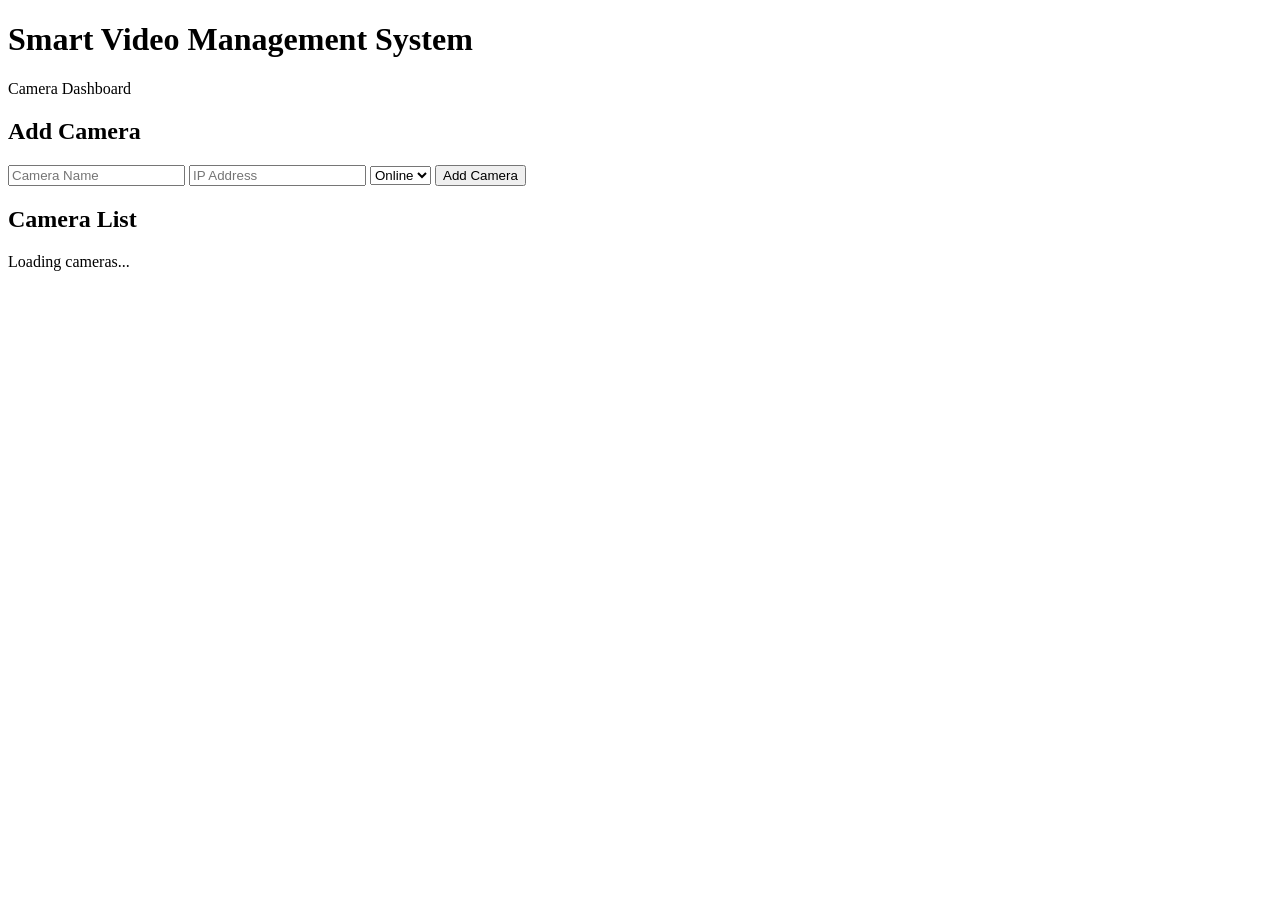
==== frontend/index.html @ dd8fb50f "Add camera dashboard CRUD" ====
<!DOCTYPE html>
<html lang="en">

<head>
    <meta charset="UTF-8">
    <meta name="viewport" content="width=device-width, initial-scale=1.0">

    <title>Smart Video Management System</title>

    <link rel="stylesheet" href="/static/style.css">
</head>

<body>

    <header>
        <h1>Smart Video Management System</h1>
        <p>Camera Dashboard</p>
    </header>


    <main>

        <!-- Add Camera Form -->
        <section class="card">

            <h2>Add Camera</h2>

            <form id="cameraForm">

                <input
                    type="text"
                    id="name"
                    placeholder="Camera Name"
                    required
                >

                <input
                    type="text"
                    id="ip_address"
                    placeholder="IP Address"
                    required
                >

                <select id="status">
                    <option value="online">Online</option>
                    <option value="offline">Offline</option>
                </select>

                <button type="submit">
                    Add Camera
                </button>

            </form>

        </section>


        <!-- Camera List -->
        <section class="card">

            <h2>Camera List</h2>

            <div id="cameraList">
                Loading cameras...
            </div>

        </section>

    </main>


    <script src="/static/app.js"></script>

</body>

</html>
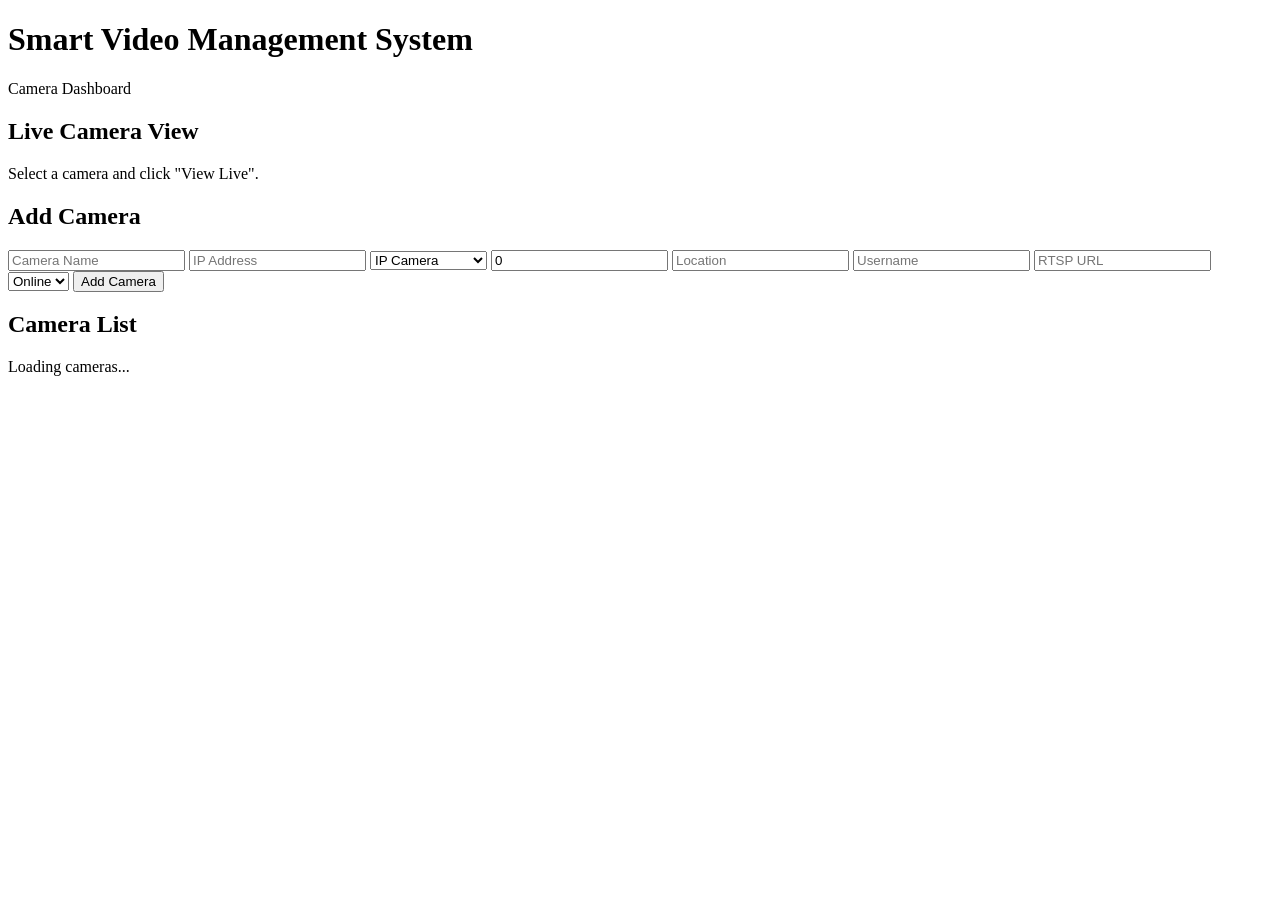
==== commit c508457b: "Add camera specific live streaming" ====
--- a/frontend/index.html
+++ b/frontend/index.html
@@ -2,30 +2,83 @@
 <html lang="en">
 
 <head>
+
     <meta charset="UTF-8">
-    <meta name="viewport" content="width=device-width, initial-scale=1.0">
+
+    <meta
+        name="viewport"
+        content="width=device-width, initial-scale=1.0"
+    >
 
     <title>Smart Video Management System</title>
 
-    <link rel="stylesheet" href="/static/style.css">
+    <link
+        rel="stylesheet"
+        href="/static/style.css"
+    >
+
 </head>
 
+
 <body>
 
+    <!-- =====================================================
+         HEADER
+    ====================================================== -->
+
     <header>
+
         <h1>Smart Video Management System</h1>
+
         <p>Camera Dashboard</p>
+
     </header>
 
 
+
     <main>
 
-        <!-- Add Camera Form -->
+
+        <!-- =================================================
+             LIVE CAMERA VIEW
+        ================================================== -->
+
         <section class="card">
 
+    <h2 id="liveCameraTitle">
+        Live Camera View
+    </h2>
+
+    <div class="video-container">
+
+        <img
+    id="liveVideo"
+    alt="Live camera video"
+    style="display: none;"
+>
+
+        <p id="videoMessage">
+            Select a camera and click "View Live".
+        </p>
+
+    </div>
+
+</section>
+
+
+        <!-- =================================================
+             ADD CAMERA
+        ================================================== -->
+
+        <section class="card">
+
             <h2>Add Camera</h2>
 
+
             <form id="cameraForm">
+
+
+                <!-- Camera Name -->
 
                 <input
                     type="text"
@@ -34,6 +87,9 @@
                     required
                 >
 
+
+                <!-- IP Address -->
+
                 <input
                     type="text"
                     id="ip_address"
@@ -41,10 +97,80 @@
                     required
                 >
 
+
+                <!-- Camera Type -->
+
+                <select id="camera_type">
+
+                    <option value="IP">
+                        IP Camera
+                    </option>
+
+                    <option value="USB">
+                        USB Camera
+                    </option>
+
+                    <option value="NORMAL">
+                        Normal Camera
+                    </option>
+
+                </select>
+
+
+                <!-- Device Index -->
+
+                <input
+                    type="number"
+                    id="device_index"
+                    placeholder="Device Index"
+                    value="0"
+                    min="0"
+                >
+
+
+                <!-- Location -->
+
+                <input
+                    type="text"
+                    id="location"
+                    placeholder="Location"
+                >
+
+
+                <!-- Username -->
+
+                <input
+                    type="text"
+                    id="username"
+                    placeholder="Username"
+                >
+
+
+                <!-- RTSP URL -->
+
+                <input
+                    type="text"
+                    id="rtsp_url"
+                    placeholder="RTSP URL"
+                >
+
+
+                <!-- Status -->
+
                 <select id="status">
-                    <option value="online">Online</option>
-                    <option value="offline">Offline</option>
+
+                    <option value="online">
+                        Online
+                    </option>
+
+                    <option value="offline">
+                        Offline
+                    </option>
+
                 </select>
+
+
+                <!-- Add Button -->
 
                 <button type="submit">
                     Add Camera
@@ -55,22 +181,29 @@
         </section>
 
 
-        <!-- Camera List -->
+
+        <!-- =================================================
+             CAMERA LIST
+        ================================================== -->
+
         <section class="card">
 
             <h2>Camera List</h2>
 
-            <div id="cameraList">
-                Loading cameras...
-            </div>
+            <div id="cameraList" class="camera-grid">
+    Loading cameras...
+</div>
 
         </section>
 
+
     </main>
 
 
+
     <script src="/static/app.js"></script>
 
+
 </body>
 
 </html>
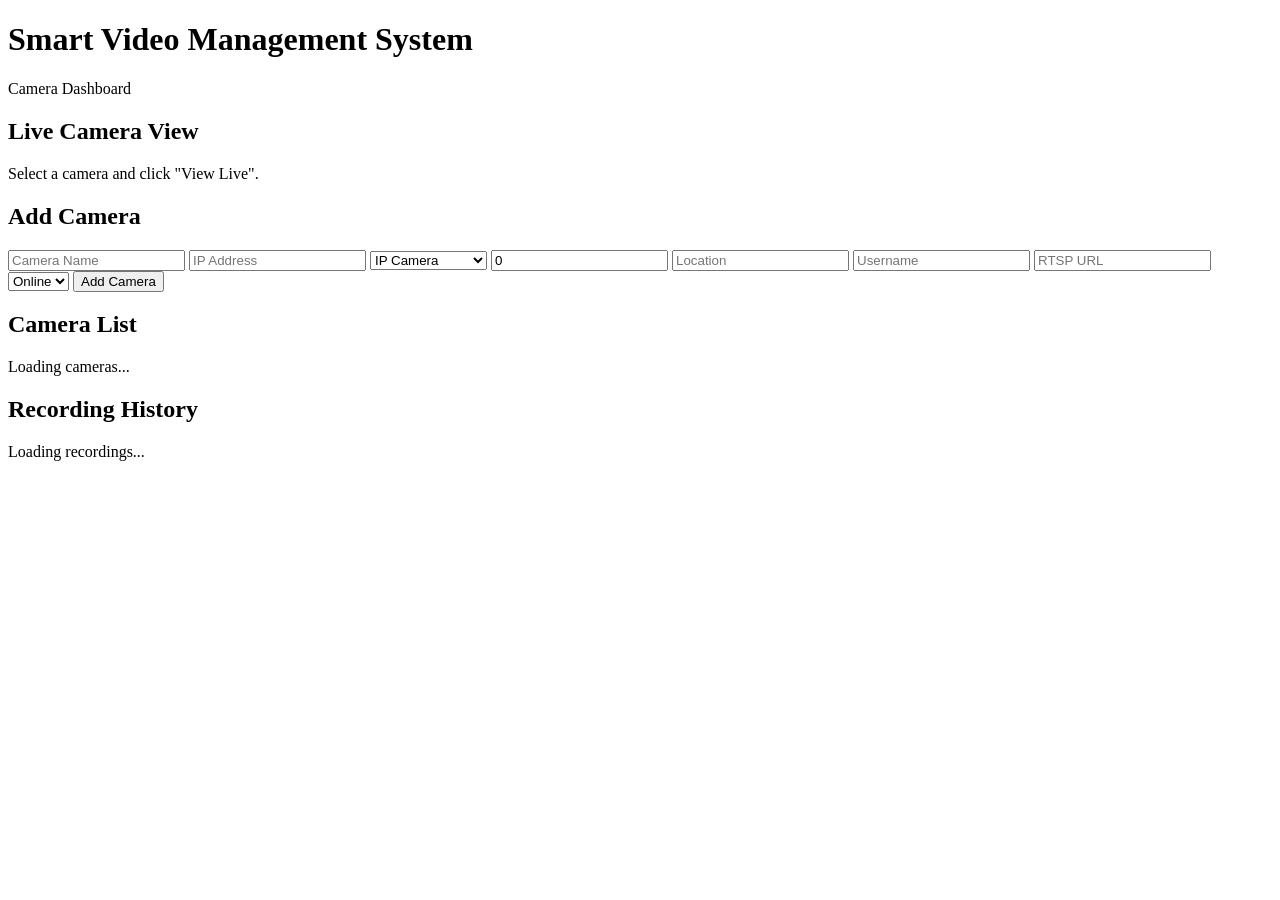
==== commit 824df51b: "Add recording playback and H264 conversion" ====
--- a/frontend/index.html
+++ b/frontend/index.html
@@ -22,15 +22,20 @@
 
 <body>
 
+
     <!-- =====================================================
          HEADER
     ====================================================== -->
 
     <header>
 
-        <h1>Smart Video Management System</h1>
-
-        <p>Camera Dashboard</p>
+        <h1>
+            Smart Video Management System
+        </h1>
+
+        <p>
+            Camera Dashboard
+        </p>
 
     </header>
 
@@ -45,25 +50,31 @@
 
         <section class="card">
 
-    <h2 id="liveCameraTitle">
-        Live Camera View
-    </h2>
-
-    <div class="video-container">
-
-        <img
-    id="liveVideo"
-    alt="Live camera video"
-    style="display: none;"
->
-
-        <p id="videoMessage">
-            Select a camera and click "View Live".
-        </p>
-
-    </div>
-
-</section>
+            <h2 id="liveCameraTitle">
+                Live Camera View
+            </h2>
+
+
+            <div class="video-container">
+
+                <img
+                    id="liveVideo"
+                    alt="Live camera video"
+                    style="display: none;"
+                >
+
+
+                <p id="videoMessage">
+
+                    Select a camera and click
+                    "View Live".
+
+                </p>
+
+            </div>
+
+        </section>
+
 
 
         <!-- =================================================
@@ -72,7 +83,9 @@
 
         <section class="card">
 
-            <h2>Add Camera</h2>
+            <h2>
+                Add Camera
+            </h2>
 
 
             <form id="cameraForm">
@@ -170,12 +183,15 @@
                 </select>
 
 
-                <!-- Add Button -->
-
-                <button type="submit">
+                <!-- Add Camera -->
+
+                <button
+                    type="submit"
+                >
                     Add Camera
                 </button>
 
+
             </form>
 
         </section>
@@ -188,11 +204,40 @@
 
         <section class="card">
 
-            <h2>Camera List</h2>
-
-            <div id="cameraList" class="camera-grid">
-    Loading cameras...
-</div>
+            <h2>
+                Camera List
+            </h2>
+
+
+            <div
+                id="cameraList"
+                class="camera-grid"
+            >
+
+                Loading cameras...
+
+            </div>
+
+        </section>
+
+
+
+        <!-- =================================================
+             RECORDING HISTORY
+        ================================================== -->
+
+        <section class="card">
+
+            <h2>
+                Recording History
+            </h2>
+
+
+            <div id="recordingList">
+
+                Loading recordings...
+
+            </div>
 
         </section>
 
@@ -201,7 +246,13 @@
 
 
 
-    <script src="/static/app.js"></script>
+    <!-- =====================================================
+         JAVASCRIPT
+    ====================================================== -->
+
+    <script
+        src="/static/app.js"
+    ></script>
 
 
 </body>
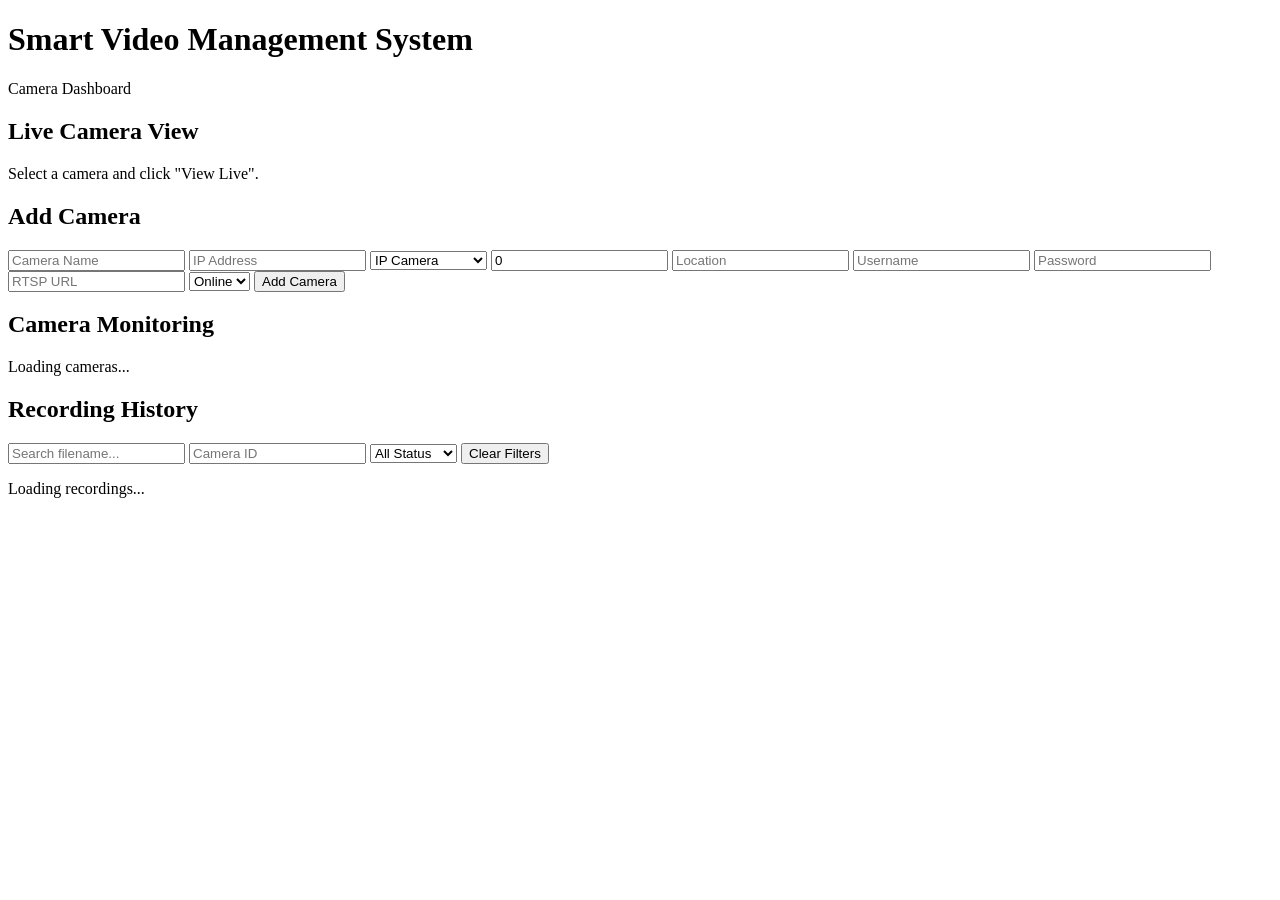
==== commit cd54fc98: "Add IP camera authentication and RTSP recording support" ====
--- a/frontend/index.html
+++ b/frontend/index.html
@@ -77,6 +77,7 @@
 
 
 
+
         <!-- =================================================
              ADD CAMERA
         ================================================== -->
@@ -98,6 +99,7 @@
                     id="name"
                     placeholder="Camera Name"
                     required
+                    autocomplete="off"
                 >
 
 
@@ -107,7 +109,7 @@
                     type="text"
                     id="ip_address"
                     placeholder="IP Address"
-                    required
+                    autocomplete="off"
                 >
 
 
@@ -147,6 +149,7 @@
                     type="text"
                     id="location"
                     placeholder="Location"
+                    autocomplete="off"
                 >
 
 
@@ -156,6 +159,17 @@
                     type="text"
                     id="username"
                     placeholder="Username"
+                    autocomplete="username"
+                >
+
+
+                <!-- Password -->
+
+                <input
+                    type="password"
+                    id="password"
+                    placeholder="Password"
+                    autocomplete="current-password"
                 >
 
 
@@ -165,6 +179,7 @@
                     type="text"
                     id="rtsp_url"
                     placeholder="RTSP URL"
+                    autocomplete="off"
                 >
 
 
@@ -205,17 +220,16 @@
         <section class="card">
 
             <h2>
-                Camera List
+                Camera Monitoring
             </h2>
 
-
             <div
+                class="camera-grid"
                 id="cameraList"
-                class="camera-grid"
             >
-
-                Loading cameras...
-
+                <p>
+                    Loading cameras...
+                </p>
             </div>
 
         </section>
@@ -232,10 +246,55 @@
                 Recording History
             </h2>
 
+            <div class="recording-filters">
+
+                <input
+                    type="text"
+                    id="recordingSearch"
+                    placeholder="Search filename..."
+                >
+
+                <input
+                    type="number"
+                    id="recordingCameraFilter"
+                    placeholder="Camera ID"
+                    min="1"
+                >
+
+                <select id="recordingStatusFilter">
+
+                    <option value="">
+                        All Status
+                    </option>
+
+                    <option value="completed">
+                        Completed
+                    </option>
+
+                    <option value="recording">
+                        Recording
+                    </option>
+
+                    <option value="failed">
+                        Failed
+                    </option>
+
+                </select>
+
+                <button
+                    type="button"
+                    id="clearRecordingFilters"
+                >
+                    Clear Filters
+                </button>
+
+            </div>
 
             <div id="recordingList">
 
-                Loading recordings...
+                <p>
+                    Loading recordings...
+                </p>
 
             </div>
 
@@ -243,7 +302,6 @@
 
 
     </main>
-
 
 
     <!-- =====================================================
@@ -257,4 +315,4 @@
 
 </body>
 
-</html>+</html>
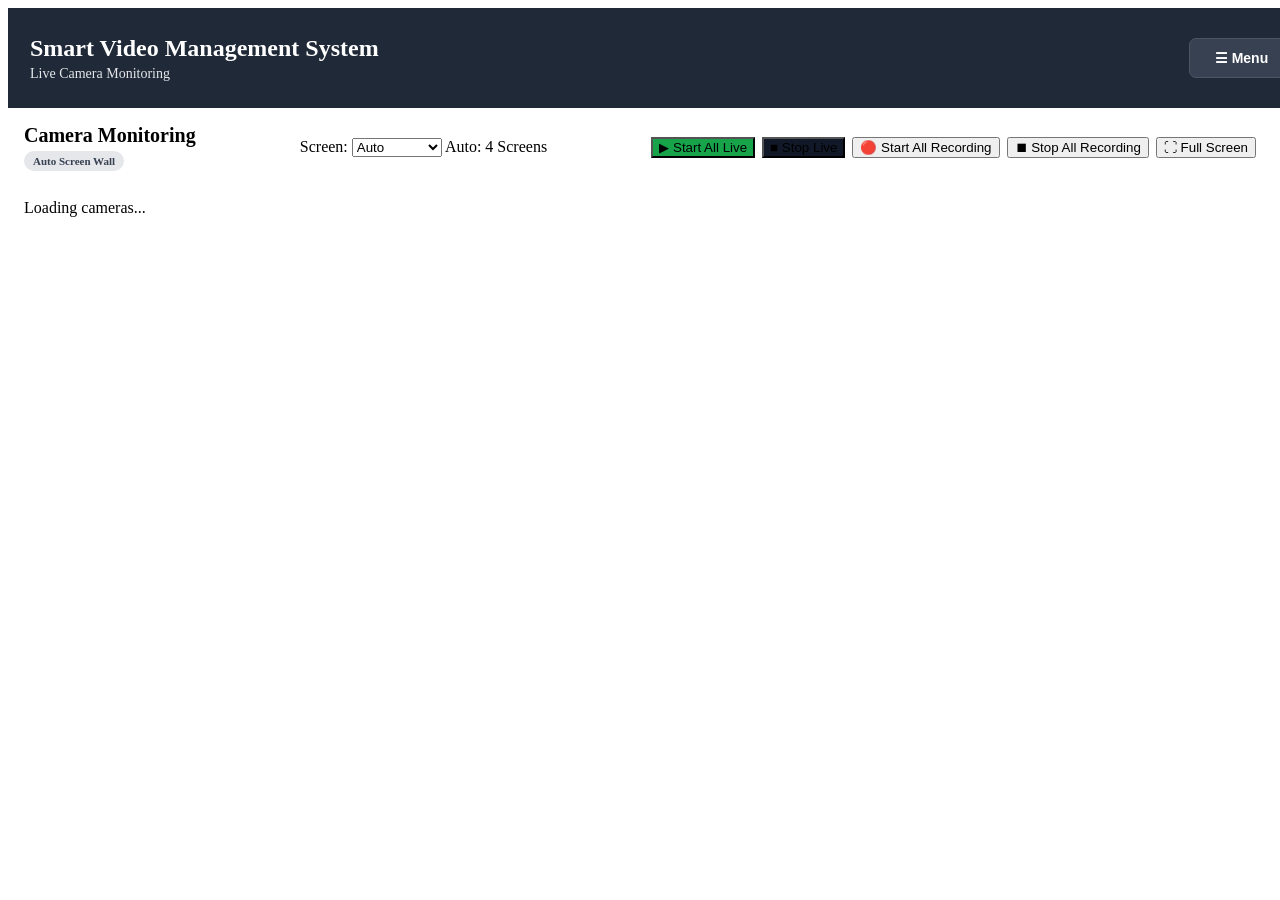
==== commit 54163fb8: "Add dynamic camera screen layouts" ====
--- a/frontend/index.html
+++ b/frontend/index.html
@@ -14,8 +14,257 @@
 
     <link
         rel="stylesheet"
-        href="/static/style.css"
+        href="/static/style.css?v=20260921"
     >
+
+    <style>
+        /* =====================================================
+           DASHBOARD MENU
+        ====================================================== */
+
+        .site-header {
+            position: relative;
+            z-index: 9999;
+
+            display: flex;
+            align-items: center;
+            justify-content: space-between;
+
+            gap: 20px;
+
+            width: 100%;
+            min-height: 72px;
+
+            padding: 14px 22px;
+
+            background: #1f2937;
+            color: #ffffff;
+        }
+
+        .header-title {
+            min-width: 0;
+        }
+
+        .header-title h1 {
+            margin: 0 0 4px 0;
+            color: #ffffff;
+            font-size: 24px;
+            line-height: 1.2;
+        }
+
+        .header-title p {
+            margin: 0;
+            color: #e5e7eb;
+            font-size: 14px;
+        }
+
+        .top-menu {
+            position: relative;
+            z-index: 10000;
+            margin-left: auto;
+        }
+
+        .menu-button {
+            display: inline-flex;
+            align-items: center;
+            justify-content: center;
+
+            min-width: 105px;
+            height: 40px;
+
+            padding: 0 15px;
+
+            background: #374151;
+            color: #ffffff;
+
+            border: 1px solid #4b5563;
+            border-radius: 7px;
+
+            cursor: pointer;
+
+            font-size: 14px;
+            font-weight: bold;
+        }
+
+        .menu-button:hover,
+        .menu-button.active {
+            background: #2563eb;
+        }
+
+        .menu-panel {
+            position: absolute;
+
+            top: 48px;
+            right: 0;
+
+            width: 230px;
+
+            display: none;
+
+            padding: 6px 0;
+
+            background: #ffffff;
+
+            border: 1px solid #d1d5db;
+            border-radius: 8px;
+
+            box-shadow:
+                0 8px 24px rgba(0, 0, 0, 0.25);
+
+            overflow: hidden;
+            z-index: 11000;
+        }
+
+        .menu-panel.show {
+            display: block;
+        }
+
+        .menu-panel a {
+            display: block;
+
+            width: 100%;
+
+            padding: 13px 15px;
+
+            background: #ffffff;
+            color: #111827;
+
+            text-decoration: none;
+
+            font-size: 14px;
+            line-height: 1.3;
+        }
+
+        .menu-panel a:hover {
+            background: #f3f4f6;
+            color: #2563eb;
+        }
+
+
+        /* =====================================================
+           LIVE WALL
+        ====================================================== */
+
+        .camera-monitoring-card {
+            padding: 16px;
+        }
+
+        .section-header {
+            display: flex;
+            align-items: center;
+            justify-content: space-between;
+
+            gap: 15px;
+
+            margin-bottom: 12px;
+        }
+
+        .section-header h2 {
+            margin: 0 0 4px 0;
+            font-size: 20px;
+        }
+
+        .camera-wall-label {
+            display: inline-block;
+
+            padding: 4px 9px;
+
+            background: #e5e7eb;
+            color: #374151;
+
+            border-radius: 14px;
+
+            font-size: 11px;
+            font-weight: bold;
+        }
+
+        .live-wall-controls {
+            display: flex;
+            gap: 7px;
+            flex-wrap: wrap;
+        }
+
+        .live-wall-controls button {
+            margin: 0;
+        }
+
+        .start-all-live-button {
+            background: #16a34a;
+        }
+
+        .stop-all-live-button {
+            background: #111827;
+        }
+
+
+        /* =====================================================
+           4 x 4 GRID
+        ====================================================== */
+
+        .camera-grid {
+            display: grid;
+
+            grid-template-columns:
+                repeat(4, minmax(0, 1fr));
+
+            gap: 10px;
+        }
+
+
+        /* =====================================================
+           MOBILE
+        ====================================================== */
+
+        @media (max-width: 1300px) {
+
+            .camera-grid {
+                grid-template-columns:
+                    repeat(3, minmax(0, 1fr));
+            }
+        }
+
+        @media (max-width: 950px) {
+
+            .camera-grid {
+                grid-template-columns:
+                    repeat(2, minmax(0, 1fr));
+            }
+
+            .section-header {
+                align-items: flex-start;
+                flex-direction: column;
+            }
+        }
+
+        @media (max-width: 600px) {
+
+            .site-header {
+                padding: 12px 14px;
+            }
+
+            .header-title h1 {
+                font-size: 18px;
+            }
+
+            .header-title p {
+                font-size: 12px;
+            }
+
+            .menu-button {
+                min-width: 88px;
+                height: 36px;
+                padding: 0 11px;
+            }
+
+            .menu-panel {
+                width: 195px;
+            }
+
+            .camera-grid {
+                grid-template-columns: 1fr;
+            }
+        }
+    </style>
 
 </head>
 
@@ -27,289 +276,362 @@
          HEADER
     ====================================================== -->
 
-    <header>
-
-        <h1>
-            Smart Video Management System
-        </h1>
-
-        <p>
-            Camera Dashboard
-        </p>
+    <header class="site-header">
+
+        <div class="header-title">
+
+            <h1>
+                Smart Video Management System
+            </h1>
+
+            <p>
+                Live Camera Monitoring
+            </p>
+
+        </div>
+
+
+        <!-- =================================================
+             TOP RIGHT MENU
+        ================================================== -->
+
+        <div class="top-menu">
+
+            <button
+                type="button"
+                id="menuToggle"
+                class="menu-button"
+                aria-expanded="false"
+                aria-controls="menuPanel"
+            >
+                ☰ Menu
+            </button>
+
+
+            <div
+                id="menuPanel"
+                class="menu-panel"
+            >
+
+                <a href="/">
+                    🖥 Dashboard
+                </a>
+
+                <a href="/add-camera">
+                    📷 Add Camera
+                </a>
+
+                <a href="/recording-history">
+                    🎥 Recording History
+                </a>
+
+            </div>
+
+        </div>
 
     </header>
 
 
-
     <main>
 
 
         <!-- =================================================
-             LIVE CAMERA VIEW
+             4 x 4 CAMERA MONITORING WALL
         ================================================== -->
 
-        <section class="card">
-
-            <h2 id="liveCameraTitle">
-                Live Camera View
-            </h2>
-
-
-            <div class="video-container">
-
-                <img
-                    id="liveVideo"
-                    alt="Live camera video"
-                    style="display: none;"
-                >
-
-
-                <p id="videoMessage">
-
-                    Select a camera and click
-                    "View Live".
-
-                </p>
+        <section
+            class="card camera-monitoring-card"
+        >
+
+            <div class="section-header">
+
+                <div>
+
+                    <h2>
+                        Camera Monitoring
+                    </h2>
+
+                    <span class="camera-wall-label">
+                        Auto Screen Wall
+                    </span>
+
+                </div>
+
+
+                <div class="screen-mode-control">
+
+                    <label for="screenModeSelect">
+                        Screen:
+                    </label>
+
+                    <select
+                        id="screenModeSelect"
+                        title="Choose number of camera screens"
+                    >
+                        <option value="auto">
+                            Auto
+                        </option>
+                        <option value="4">
+                            4 Screens
+                        </option>
+                        <option value="8">
+                            8 Screens
+                        </option>
+                        <option value="12">
+                            12 Screens
+                        </option>
+                        <option value="16">
+                            16 Screens
+                        </option>
+                    </select>
+
+                    <span id="screenModeLabel">
+                        Auto: 4 Screens
+                    </span>
+
+                </div>
+
+
+                <div class="live-wall-controls">
+
+                    <button
+                        type="button"
+                        id="startAllLive"
+                        class="start-all-live-button"
+                    >
+                        ▶ Start All Live
+                    </button>
+
+
+                    <button
+                        type="button"
+                        id="stopAllLive"
+                        class="stop-all-live-button"
+                    >
+                        ■ Stop Live
+                    </button>
+
+
+                    <button
+                        type="button"
+                        id="startAllRecording"
+                        class="start-all-recording-button"
+                    >
+                        🔴 Start All Recording
+                    </button>
+
+
+                    <button
+                        type="button"
+                        id="stopAllRecording"
+                        class="stop-all-recording-button"
+                    >
+                        ⏹ Stop All Recording
+                    </button>
+
+
+                    <button
+                        type="button"
+                        id="fullscreenWall"
+                        class="fullscreen-wall-button"
+                    >
+                        ⛶ Full Screen
+                    </button>
+
+                </div>
 
             </div>
 
-        </section>
-
-
-
-
-        <!-- =================================================
-             ADD CAMERA
-        ================================================== -->
-
-        <section class="card">
-
-            <h2>
-                Add Camera
-            </h2>
-
-
-            <form id="cameraForm">
-
-
-                <!-- Camera Name -->
-
-                <input
-                    type="text"
-                    id="name"
-                    placeholder="Camera Name"
-                    required
-                    autocomplete="off"
-                >
-
-
-                <!-- IP Address -->
-
-                <input
-                    type="text"
-                    id="ip_address"
-                    placeholder="IP Address"
-                    autocomplete="off"
-                >
-
-
-                <!-- Camera Type -->
-
-                <select id="camera_type">
-
-                    <option value="IP">
-                        IP Camera
-                    </option>
-
-                    <option value="USB">
-                        USB Camera
-                    </option>
-
-                    <option value="NORMAL">
-                        Normal Camera
-                    </option>
-
-                </select>
-
-
-                <!-- Device Index -->
-
-                <input
-                    type="number"
-                    id="device_index"
-                    placeholder="Device Index"
-                    value="0"
-                    min="0"
-                >
-
-
-                <!-- Location -->
-
-                <input
-                    type="text"
-                    id="location"
-                    placeholder="Location"
-                    autocomplete="off"
-                >
-
-
-                <!-- Username -->
-
-                <input
-                    type="text"
-                    id="username"
-                    placeholder="Username"
-                    autocomplete="username"
-                >
-
-
-                <!-- Password -->
-
-                <input
-                    type="password"
-                    id="password"
-                    placeholder="Password"
-                    autocomplete="current-password"
-                >
-
-
-                <!-- RTSP URL -->
-
-                <input
-                    type="text"
-                    id="rtsp_url"
-                    placeholder="RTSP URL"
-                    autocomplete="off"
-                >
-
-
-                <!-- Status -->
-
-                <select id="status">
-
-                    <option value="online">
-                        Online
-                    </option>
-
-                    <option value="offline">
-                        Offline
-                    </option>
-
-                </select>
-
-
-                <!-- Add Camera -->
-
-                <button
-                    type="submit"
-                >
-                    Add Camera
-                </button>
-
-
-            </form>
-
-        </section>
-
-
-
-        <!-- =================================================
-             CAMERA LIST
-        ================================================== -->
-
-        <section class="card">
-
-            <h2>
-                Camera Monitoring
-            </h2>
 
             <div
                 class="camera-grid"
                 id="cameraList"
             >
+
                 <p>
                     Loading cameras...
                 </p>
+
             </div>
 
         </section>
 
-
-
-        <!-- =================================================
-             RECORDING HISTORY
-        ================================================== -->
-
-        <section class="card">
-
-            <h2>
-                Recording History
-            </h2>
-
-            <div class="recording-filters">
-
-                <input
-                    type="text"
-                    id="recordingSearch"
-                    placeholder="Search filename..."
-                >
-
-                <input
-                    type="number"
-                    id="recordingCameraFilter"
-                    placeholder="Camera ID"
-                    min="1"
-                >
-
-                <select id="recordingStatusFilter">
-
-                    <option value="">
-                        All Status
-                    </option>
-
-                    <option value="completed">
-                        Completed
-                    </option>
-
-                    <option value="recording">
-                        Recording
-                    </option>
-
-                    <option value="failed">
-                        Failed
-                    </option>
-
-                </select>
-
-                <button
-                    type="button"
-                    id="clearRecordingFilters"
-                >
-                    Clear Filters
-                </button>
-
-            </div>
-
-            <div id="recordingList">
-
-                <p>
-                    Loading recordings...
-                </p>
-
-            </div>
-
-        </section>
-
-
     </main>
 
 
     <!-- =====================================================
-         JAVASCRIPT
+         MENU JAVASCRIPT
     ====================================================== -->
 
+    <script>
+
+        (function () {
+
+            const menuToggle =
+                document.getElementById(
+                    "menuToggle"
+                );
+
+            const menuPanel =
+                document.getElementById(
+                    "menuPanel"
+                );
+
+
+            if (
+                !menuToggle
+                ||
+                !menuPanel
+            ) {
+
+                return;
+
+            }
+
+
+            menuToggle.addEventListener(
+                "click",
+                function (event) {
+
+                    event.stopPropagation();
+
+
+                    const isOpen =
+                        menuPanel.classList.toggle(
+                            "show"
+                        );
+
+
+                    menuToggle.classList.toggle(
+                        "active",
+                        isOpen
+                    );
+
+
+                    menuToggle.setAttribute(
+                        "aria-expanded",
+                        String(isOpen)
+                    );
+
+                }
+            );
+
+
+            document.addEventListener(
+                "click",
+                function (event) {
+
+                    if (
+                        !menuPanel.contains(
+                            event.target
+                        )
+                        &&
+                        !menuToggle.contains(
+                            event.target
+                        )
+                    ) {
+
+                        menuPanel.classList.remove(
+                            "show"
+                        );
+
+
+                        menuToggle.classList.remove(
+                            "active"
+                        );
+
+
+                        menuToggle.setAttribute(
+                            "aria-expanded",
+                            "false"
+                        );
+
+                    }
+
+                }
+            );
+
+        })();
+
+
+        // Full-screen 4x4 monitoring wall.
+        const fullscreenButton =
+            document.getElementById("fullscreenWall");
+
+        if (fullscreenButton) {
+
+            fullscreenButton.addEventListener(
+                "click",
+                async function () {
+
+                    const wall =
+                        document.querySelector(
+                            ".camera-monitoring-card"
+                        );
+
+                    if (!wall) {
+                        return;
+                    }
+
+                    try {
+
+                        if (!document.fullscreenElement) {
+
+                            await wall.requestFullscreen();
+
+                            fullscreenButton.textContent =
+                                "⛶ Exit Full Screen";
+
+                        } else {
+
+                            await document.exitFullscreen();
+
+                            fullscreenButton.textContent =
+                                "⛶ Full Screen";
+
+                        }
+
+                    } catch (error) {
+
+                        console.error(
+                            "Fullscreen error:",
+                            error
+                        );
+
+                    }
+
+                }
+            );
+
+        }
+
+
+        document.addEventListener(
+            "fullscreenchange",
+            function () {
+
+                const button =
+                    document.getElementById(
+                        "fullscreenWall"
+                    );
+
+                if (!button) {
+                    return;
+                }
+
+                button.textContent =
+                    document.fullscreenElement
+                        ? "⛶ Exit Full Screen"
+                        : "⛶ Full Screen";
+
+            }
+        );
+
+    </script>
+
+
     <script
-        src="/static/app.js"
+        src="/static/app.js?v=20260921"
     ></script>
 
 
